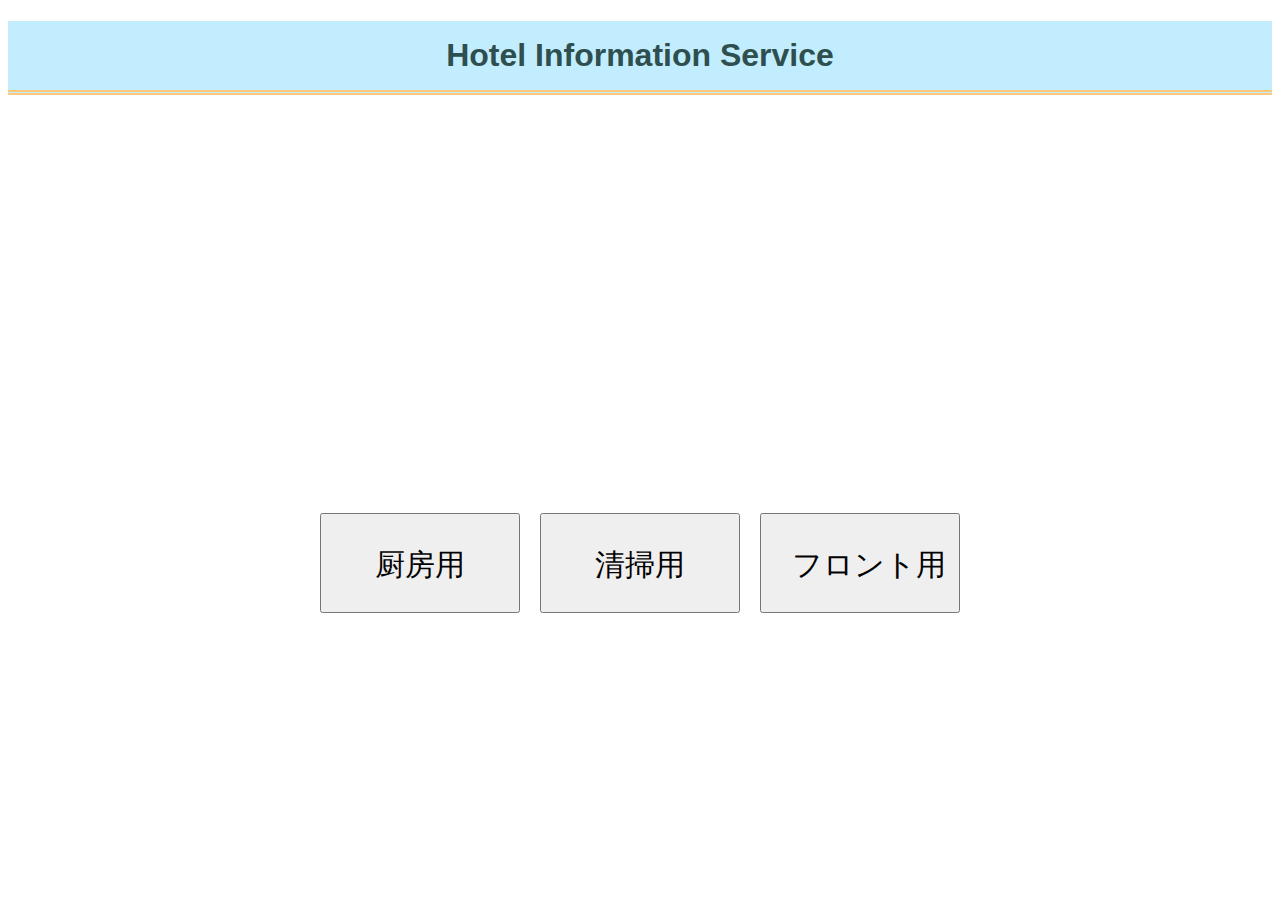
==== HIS/HIS_App/src/main/resources/templates/index.html @ 84d2f756 "index微修正" ====
<!DOCTYPE html>
<html lang="ja" xmlns:th="http://www.thymeleaf.org">
  <head>
    <meta charset="UTF-8" />
    <title>HIS</title>
   
    <link
      rel="stylesheet"
      th:href="@{/webjars/bootstrap/5.0.0-beta3/css/bootstrap.min.css}"
    />
    <link rel="stylesheet" th:href="@{.}">

    <script
      th:src="@{/webjars/bootstrap/5.0.0-beta3/js/bootstrap.min.js}"
      type="text/javascript"
    ></script>
    <style>
      body{
       
        /* 背景画像を指定 */
        background-image: url('00000-4229768730.png');
        /* 背景画像の繰り返しを止めて中央に配置 */
        background-repeat: no-repeat;
        background-position: center;
        /* 背景画像をウィンドウ全体に広げる */
        background-size: 60%;
        
      }
      h1 {
        /* 線の種類（二重線）太さ 色 */
        border-bottom: double 5px #FFC778;
        font-family: 'Arial', sans-serif;
        color: #2f4f4f;
        text-align: center;
        margin-bottom: 20px;
        background: #c2edff;/*背景色*/
        padding: 0.5em;/*文字まわり（上下左右）の余白*/
      }
      
    
    
     .bellboy{
        text-align: center;
        margin-top: 300px;
        margin-bottom: 100px;
     }
    
      
      .btn {
        width: 200px;
        height: 100px;
        padding: 1em;
        font-size: 30px;

      }

    
    

    </style>
  </head >
  <body>
    <h1>Hotel Information Service</h1>
    <div class="bellboy">
    <img th:src="@{/hotel_bellboy.png}" width="250" />
    </div>


    <!-- <a th:href="@{/cook}">厨房用</a> -->

    <div style="display: flex; justify-content: center;">
      <form style="margin-right:20px;" method="get" th:action="@{/cook}">
        <input class="btn btn-danger" type="submit" value="厨房用">
      </form>
    
      <form style="margin-right:20px;" method="get" th:action="@{/clean}">
        <input class="btn btn-primary" type="submit" value="清掃用">
      </form> 
    
      <form method="get" th:action="@{/front}">
        <input class="btn btn-success" type="submit" value="フロント用">
      </form>
    </div>
    <br />
  </body>
</html>
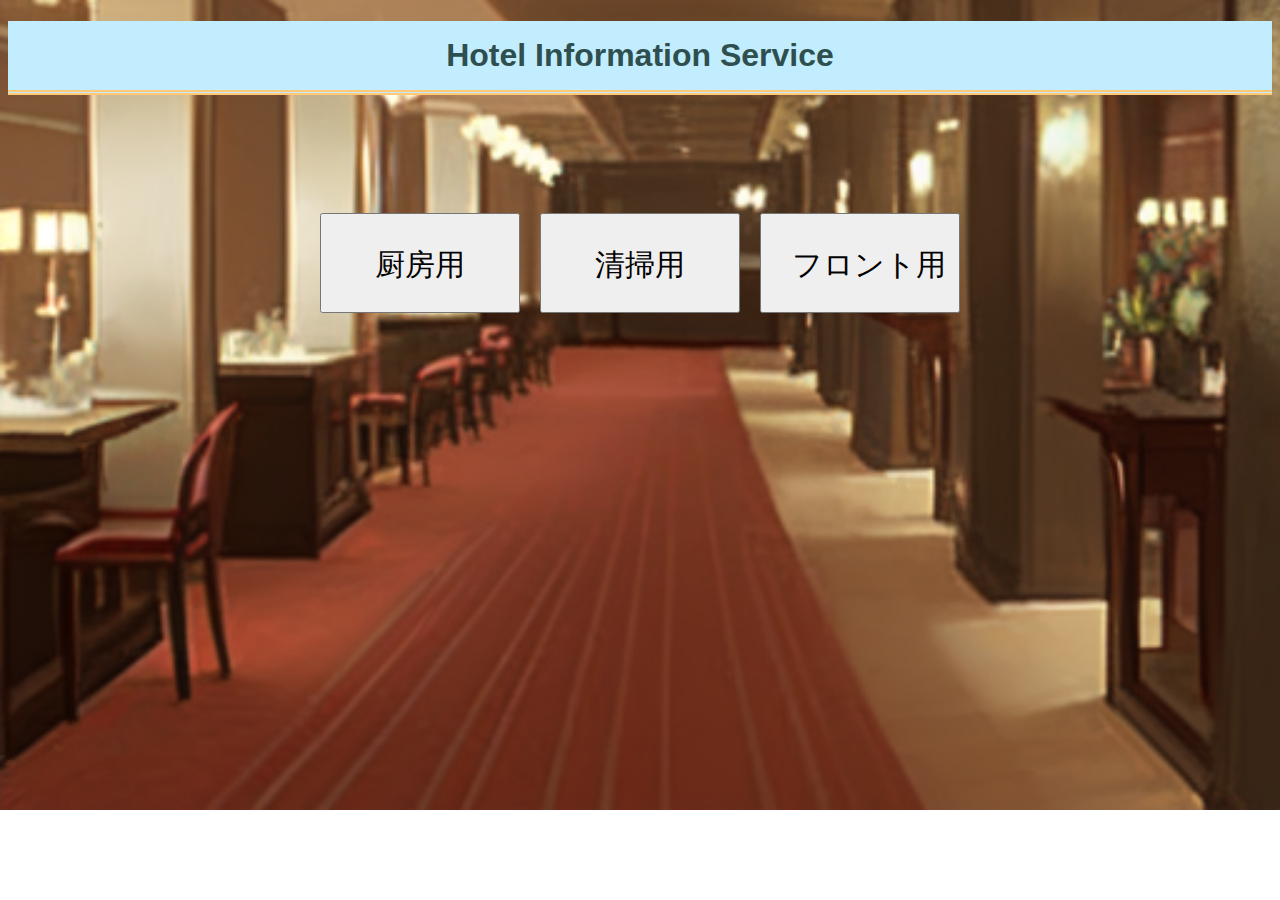
==== commit 867a6834: "bootstrapの一般化 朝食時間入力フォームの整形 朝食時間の変更機能追加" ====
--- a/HIS/HIS_App/src/main/resources/templates/index.html
+++ b/HIS/HIS_App/src/main/resources/templates/index.html
@@ -3,27 +3,33 @@
   <head>
     <meta charset="UTF-8" />
     <title>HIS</title>
-   
-    <link
+
+
+    <!-- <link
       rel="stylesheet"
       th:href="@{/webjars/bootstrap/5.0.0-beta3/css/bootstrap.min.css}"
     />
-    <link rel="stylesheet" th:href="@{.}">
+    <script
+    th:src="@{/webjars/bootstrap/5.0.0-beta3/js/bootstrap.min.js}"
+    type="text/javascript"
+  ></script> -->
 
-    <script
-      th:src="@{/webjars/bootstrap/5.0.0-beta3/js/bootstrap.min.js}"
-      type="text/javascript"
-    ></script>
+
+    <link href="https://cdn.jsdelivr.net/npm/bootstrap@5.3.0-alpha1/dist/css/bootstrap.min.css" rel="stylesheet" integrity="sha384-GLhlTQ8iRABdZLl6O3oVMWSktQOp6b7In1Zl3/Jr59b6EGGoI1aFkw7cmDA6j6gD" crossorigin="anonymous">
+    <script src="https://cdn.jsdelivr.net/npm/bootstrap@5.3.0-alpha1/dist/js/bootstrap.bundle.min.js" integrity="sha384-/mhDoLbDldZc3qpsJHpLogda//BVZbgYuw6kof4u2FrCedxOtgRZDTHgHUhOCVim" crossorigin="anonymous"></script>
+
+
+
     <style>
       body{
        
         /* 背景画像を指定 */
-        background-image: url('00000-4229768730.png');
+        background-image: url('../static/00000-4229768730.png');
         /* 背景画像の繰り返しを止めて中央に配置 */
         background-repeat: no-repeat;
         background-position: center;
         /* 背景画像をウィンドウ全体に広げる */
-        background-size: 60%;
+        background-size: 100%;
         
       }
       h1 {
@@ -41,8 +47,8 @@
     
      .bellboy{
         text-align: center;
-        margin-top: 300px;
-        margin-bottom: 100px;
+        margin-top: 50px;
+        margin-bottom: 50px;
      }
     
       
@@ -54,12 +60,10 @@
 
       }
 
-    
-    
-
     </style>
   </head >
   <body>
+
     <h1>Hotel Information Service</h1>
     <div class="bellboy">
     <img th:src="@{/hotel_bellboy.png}" width="250" />
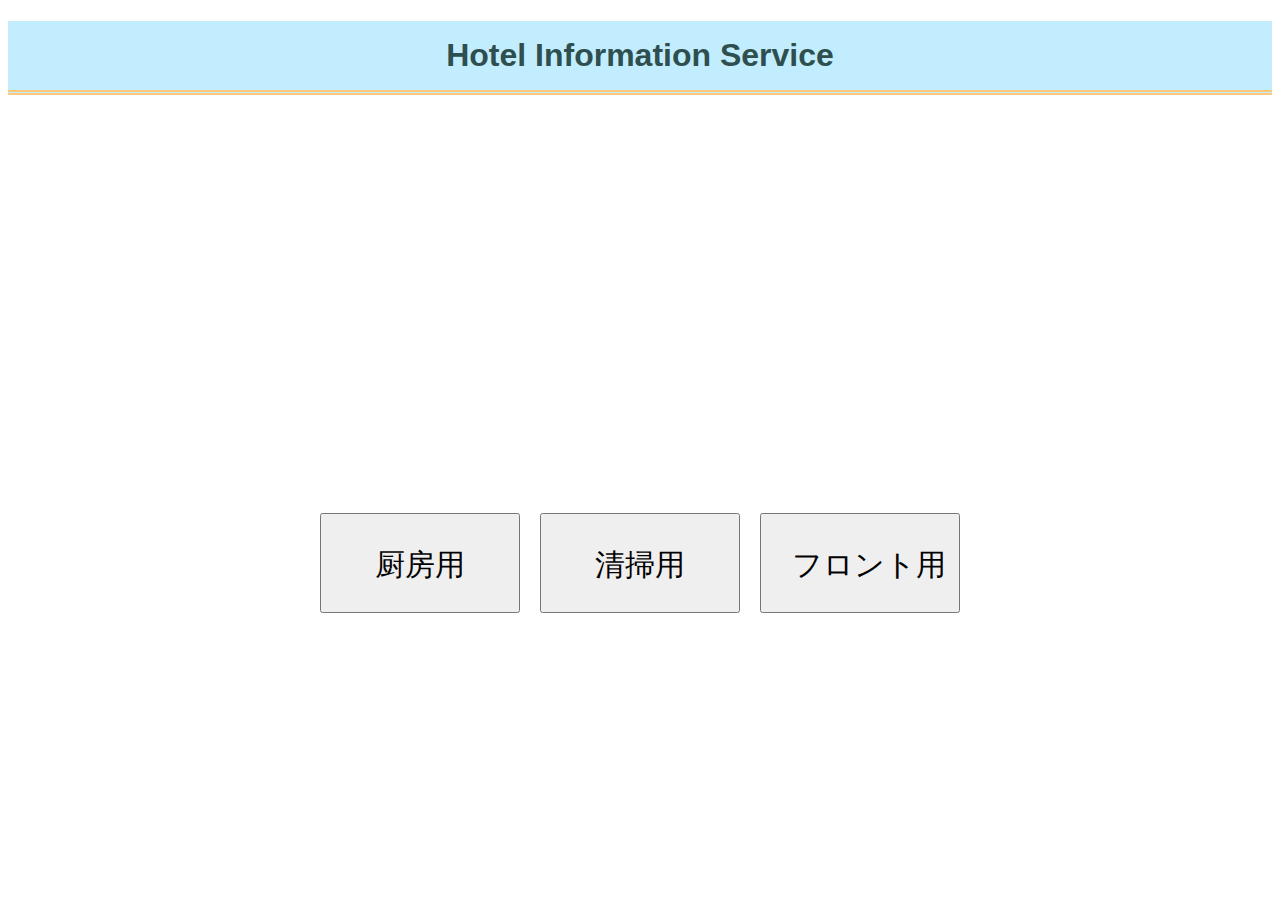
==== commit fbd1bd3e: "いろいろ結合" ====
--- a/HIS/HIS_App/src/main/resources/templates/index.html
+++ b/HIS/HIS_App/src/main/resources/templates/index.html
@@ -5,31 +5,26 @@
     <title>HIS</title>
 
 
-    <!-- <link
+    <link
       rel="stylesheet"
       th:href="@{/webjars/bootstrap/5.0.0-beta3/css/bootstrap.min.css}"
     />
+  
     <script
-    th:src="@{/webjars/bootstrap/5.0.0-beta3/js/bootstrap.min.js}"
-    type="text/javascript"
-  ></script> -->
-
-
-    <link href="https://cdn.jsdelivr.net/npm/bootstrap@5.3.0-alpha1/dist/css/bootstrap.min.css" rel="stylesheet" integrity="sha384-GLhlTQ8iRABdZLl6O3oVMWSktQOp6b7In1Zl3/Jr59b6EGGoI1aFkw7cmDA6j6gD" crossorigin="anonymous">
-    <script src="https://cdn.jsdelivr.net/npm/bootstrap@5.3.0-alpha1/dist/js/bootstrap.bundle.min.js" integrity="sha384-/mhDoLbDldZc3qpsJHpLogda//BVZbgYuw6kof4u2FrCedxOtgRZDTHgHUhOCVim" crossorigin="anonymous"></script>
-
-
-
+      th:src="@{/webjars/bootstrap/5.0.0-beta3/js/bootstrap.min.js}"
+      type="text/javascript"
+    ></script>
+    
     <style>
       body{
        
         /* 背景画像を指定 */
-        background-image: url('../static/00000-4229768730.png');
+        background-image: url('00000-4229768730.png');
         /* 背景画像の繰り返しを止めて中央に配置 */
         background-repeat: no-repeat;
         background-position: center;
         /* 背景画像をウィンドウ全体に広げる */
-        background-size: 100%;
+        background-size: 60%;
         
       }
       h1 {
@@ -47,8 +42,8 @@
     
      .bellboy{
         text-align: center;
-        margin-top: 50px;
-        margin-bottom: 50px;
+        margin-top: 300px;
+        margin-bottom: 100px;
      }
     
       
@@ -59,6 +54,9 @@
         font-size: 30px;
 
       }
+
+    
+    
 
     </style>
   </head >
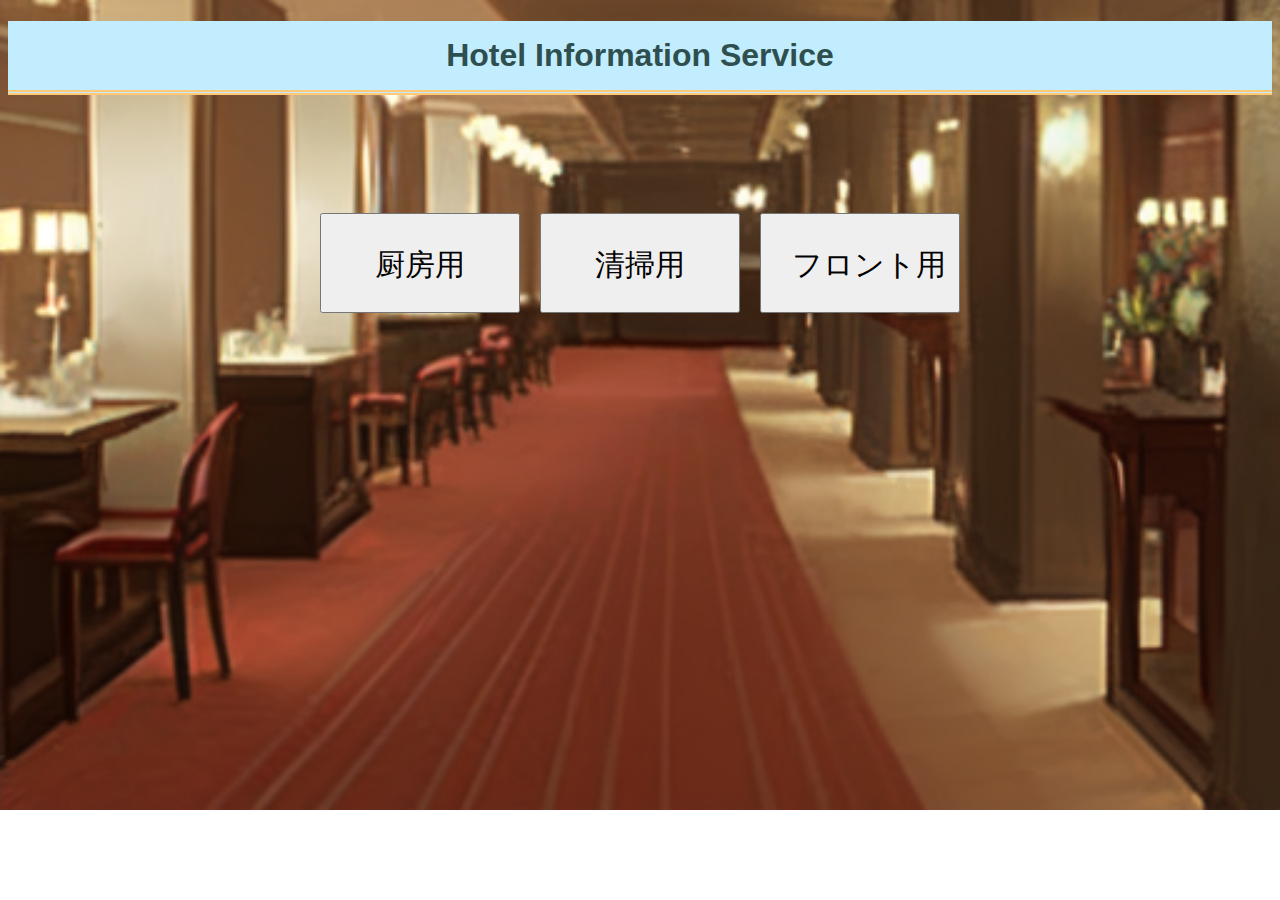
==== commit ff7c0fb8: "Merge pull request #42 from KanedaMasaki/masaki" ====
--- a/HIS/HIS_App/src/main/resources/templates/index.html
+++ b/HIS/HIS_App/src/main/resources/templates/index.html
@@ -5,26 +5,31 @@
     <title>HIS</title>
 
 
-    <link
+    <!-- <link
       rel="stylesheet"
       th:href="@{/webjars/bootstrap/5.0.0-beta3/css/bootstrap.min.css}"
     />
-  
     <script
-      th:src="@{/webjars/bootstrap/5.0.0-beta3/js/bootstrap.min.js}"
-      type="text/javascript"
-    ></script>
-    
+    th:src="@{/webjars/bootstrap/5.0.0-beta3/js/bootstrap.min.js}"
+    type="text/javascript"
+  ></script> -->
+
+
+    <link href="https://cdn.jsdelivr.net/npm/bootstrap@5.3.0-alpha1/dist/css/bootstrap.min.css" rel="stylesheet" integrity="sha384-GLhlTQ8iRABdZLl6O3oVMWSktQOp6b7In1Zl3/Jr59b6EGGoI1aFkw7cmDA6j6gD" crossorigin="anonymous">
+    <script src="https://cdn.jsdelivr.net/npm/bootstrap@5.3.0-alpha1/dist/js/bootstrap.bundle.min.js" integrity="sha384-/mhDoLbDldZc3qpsJHpLogda//BVZbgYuw6kof4u2FrCedxOtgRZDTHgHUhOCVim" crossorigin="anonymous"></script>
+
+
+
     <style>
       body{
        
         /* 背景画像を指定 */
-        background-image: url('00000-4229768730.png');
+        background-image: url('../static/00000-4229768730.png');
         /* 背景画像の繰り返しを止めて中央に配置 */
         background-repeat: no-repeat;
         background-position: center;
         /* 背景画像をウィンドウ全体に広げる */
-        background-size: 60%;
+        background-size: 100%;
         
       }
       h1 {
@@ -42,8 +47,8 @@
     
      .bellboy{
         text-align: center;
-        margin-top: 300px;
-        margin-bottom: 100px;
+        margin-top: 50px;
+        margin-bottom: 50px;
      }
     
       
@@ -54,9 +59,6 @@
         font-size: 30px;
 
       }
-
-    
-    
 
     </style>
   </head >
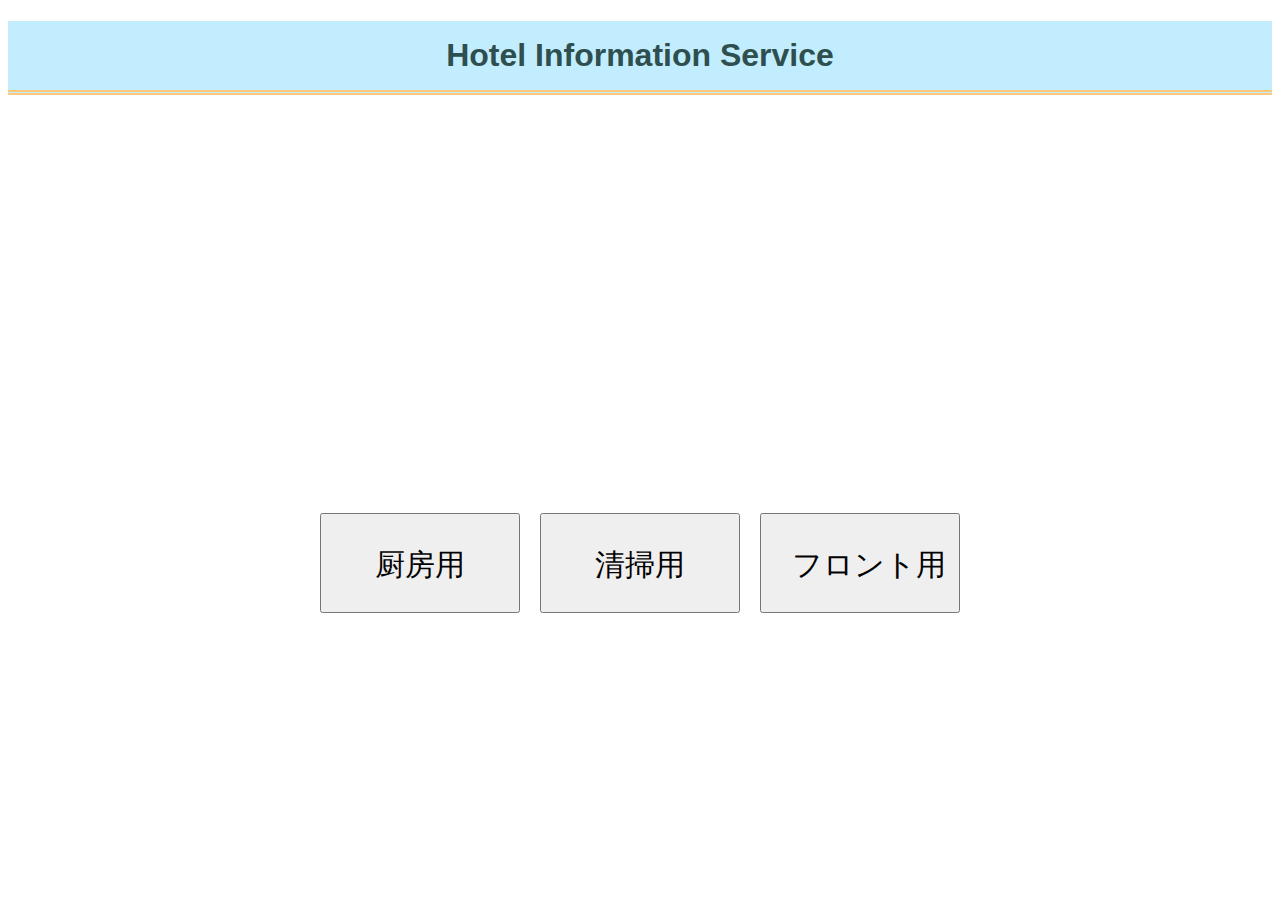
==== commit 2b442430: "index.htmlの変更" ====
--- a/HIS/HIS_App/src/main/resources/templates/index.html
+++ b/HIS/HIS_App/src/main/resources/templates/index.html
@@ -9,27 +9,28 @@
       rel="stylesheet"
       th:href="@{/webjars/bootstrap/5.0.0-beta3/css/bootstrap.min.css}"
     />
+  
     <script
     th:src="@{/webjars/bootstrap/5.0.0-beta3/js/bootstrap.min.js}"
     type="text/javascript"
   ></script> -->
 
 
-    <link href="https://cdn.jsdelivr.net/npm/bootstrap@5.3.0-alpha1/dist/css/bootstrap.min.css" rel="stylesheet" integrity="sha384-GLhlTQ8iRABdZLl6O3oVMWSktQOp6b7In1Zl3/Jr59b6EGGoI1aFkw7cmDA6j6gD" crossorigin="anonymous">
+    <link href="https://cdn.jsdelivr.net/npm/bootstrap@5.3.0-alpha1/dist/css/bootstrap.min.css" rel="stylesheet" integrity="sha384-GLhlTQ8iRABdZLl6O3oVMWSktQOp6b7In1Zl3/Jr59b6EGGoI1aFkw7cmDA6j6gD" crossorigin="anonymous"/>
     <script src="https://cdn.jsdelivr.net/npm/bootstrap@5.3.0-alpha1/dist/js/bootstrap.bundle.min.js" integrity="sha384-/mhDoLbDldZc3qpsJHpLogda//BVZbgYuw6kof4u2FrCedxOtgRZDTHgHUhOCVim" crossorigin="anonymous"></script>
 
 
-
+    
     <style>
       body{
        
         /* 背景画像を指定 */
-        background-image: url('../static/00000-4229768730.png');
+        background-image: url('00000-4229768730.png');
         /* 背景画像の繰り返しを止めて中央に配置 */
         background-repeat: no-repeat;
         background-position: center;
         /* 背景画像をウィンドウ全体に広げる */
-        background-size: 100%;
+        background-size: 80%;
         
       }
       h1 {
@@ -47,8 +48,8 @@
     
      .bellboy{
         text-align: center;
-        margin-top: 50px;
-        margin-bottom: 50px;
+        margin-top: 300px;
+        margin-bottom: 100px;
      }
     
       
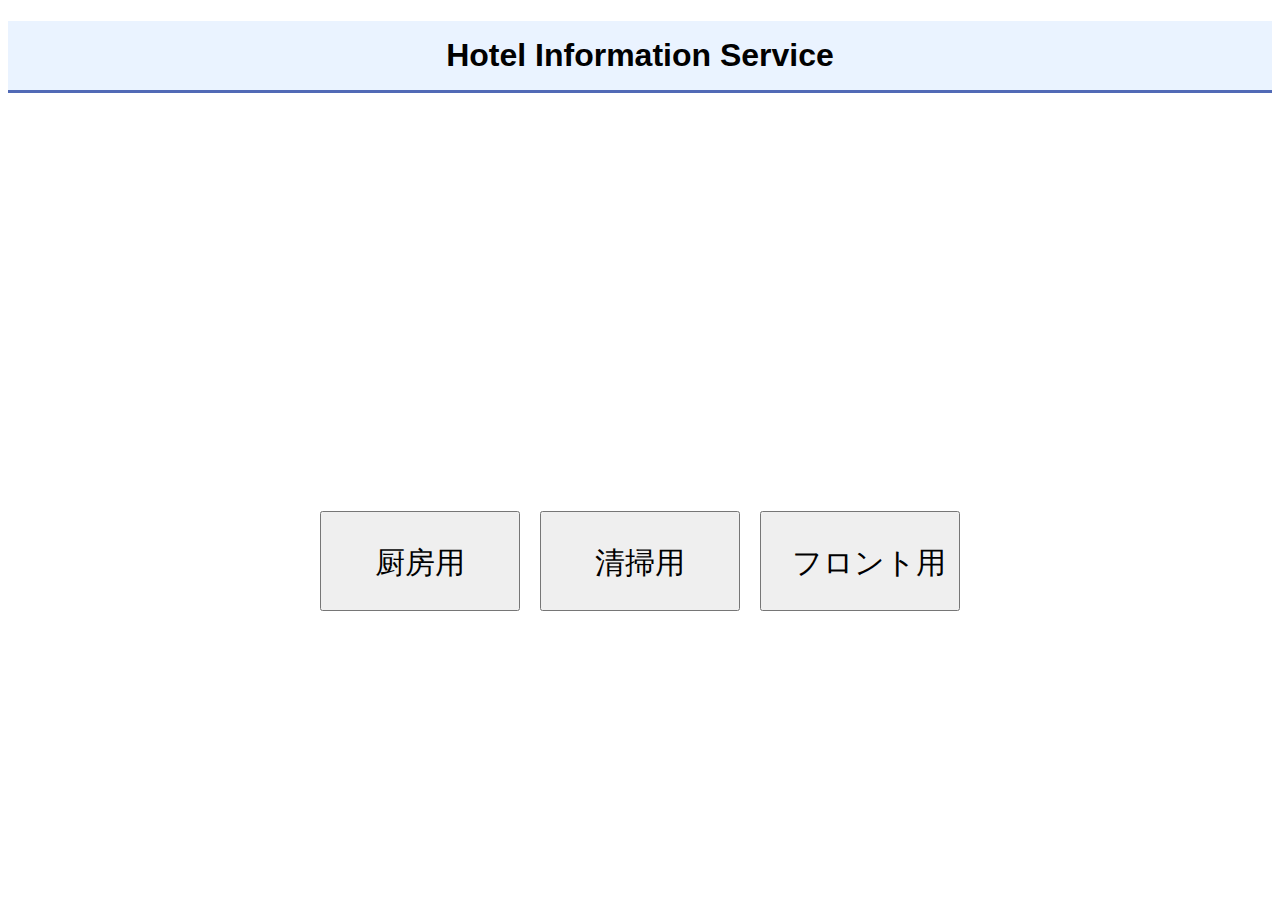
==== commit 5f1df89e: "customer.htmlを編集" ====
--- a/HIS/HIS_App/src/main/resources/templates/index.html
+++ b/HIS/HIS_App/src/main/resources/templates/index.html
@@ -25,25 +25,24 @@
       body{
        
         /* 背景画像を指定 */
-        background-image: url('00000-4229768730.png');
+        background-image: url('hotel_aisle.png');
         /* 背景画像の繰り返しを止めて中央に配置 */
         background-repeat: no-repeat;
         background-position: center;
         /* 背景画像をウィンドウ全体に広げる */
-        background-size: 80%;
+        background-size: 60%;
         
       }
       h1 {
-        /* 線の種類（二重線）太さ 色 */
-        border-bottom: double 5px #FFC778;
+        
         font-family: 'Arial', sans-serif;
-        color: #2f4f4f;
+        color: #010101;/*文字色*/
+        background: #eaf3ff;/*背景色*/
+        border-bottom: solid 3px #516ab6;/*下線*/
         text-align: center;
         margin-bottom: 20px;
-        background: #c2edff;/*背景色*/
         padding: 0.5em;/*文字まわり（上下左右）の余白*/
-      }
-      
+      } 
     
     
      .bellboy{
